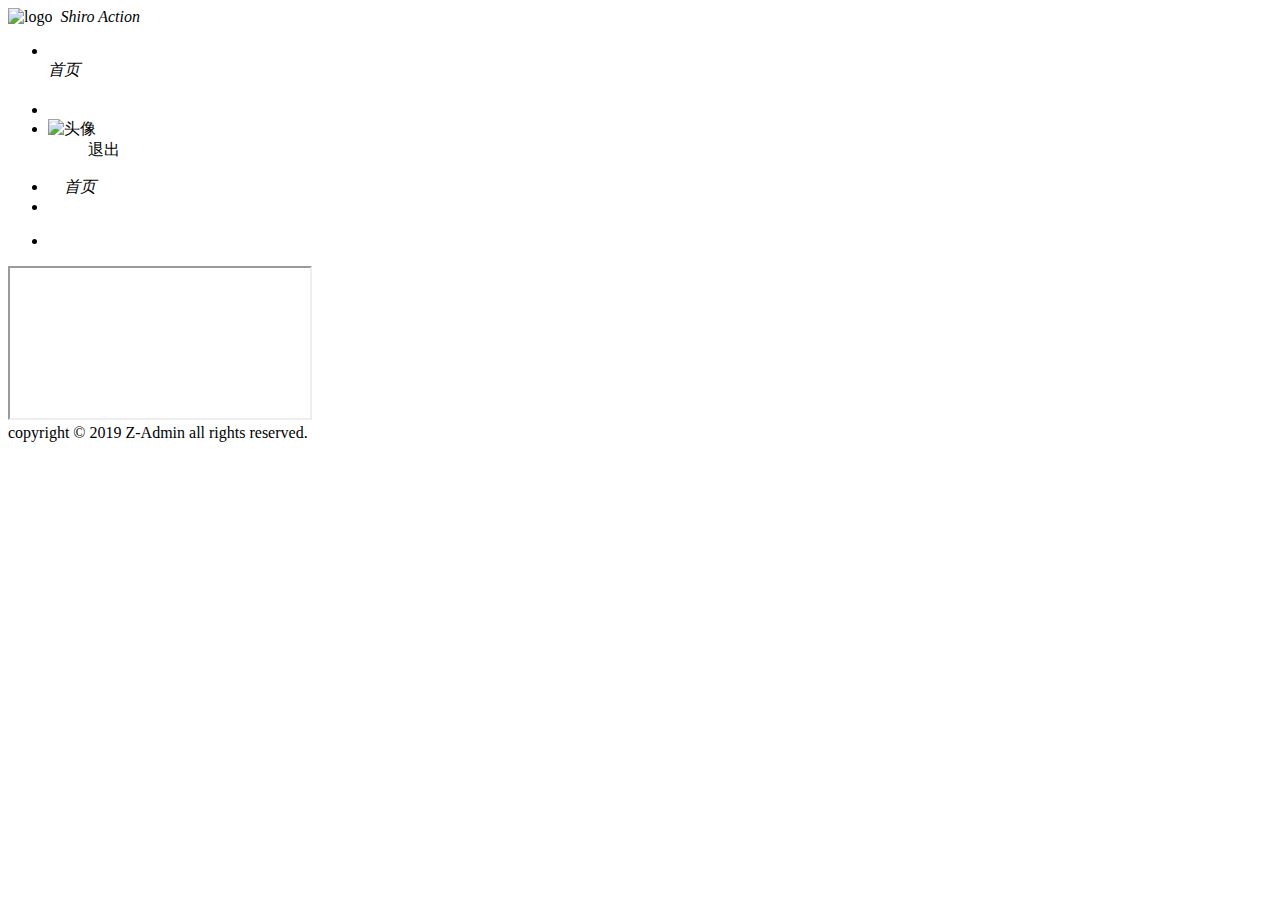
==== src/main/resources/templates/index.html @ eb940b91 "test hik sdk" ====
<!DOCTYPE html>
<html lang="zh" xmlns:th="http://www.thymeleaf.org" xmlns:shiro="http://www.pollix.at/thymeleaf/shiro">

<head>
    <meta charset="utf-8">
    <meta name="viewport" content="width=device-width, initial-scale=1, maximum-scale=1">
    <title>首页</title>

    <link rel="apple-touch-icon" sizes="180x180" th:href="@{/favicon.ico}">
    <link rel="icon" type="image/png" sizes="32x32" th:href="@{/favicon.ico}">
    <link rel="icon" type="image/png" sizes="16x16" th:href="@{/favicon.ico}">
    <link rel="stylesheet" th:href="@{/lib/layui/css/layui.css}">
    <link rel="stylesheet" th:href="@{/css/zadmin.css}">
    <link rel="stylesheet" th:href="@{/css/common.css}">
    <link rel="stylesheet" href="//at.alicdn.com/t/font_1179208_6sxekl4z8m7.css">
</head>

<body class="layui-layout-body">

    <div class="layui-layout layui-layout-admin">

        <div class="layui-header">
            <!-- logo 区域 -->
            <div class="layui-logo">
                <img th:src="@{/images/security.png}" alt="logo"/>
                <cite>&nbsp;Shiro Action&emsp;</cite>
            </div>

            <!-- 头部区域 -->
            <ul class="layui-nav layui-layout-left">
                <li class="layui-nav-item" lay-unselect>
                    <a lay-event="flexible" title="侧边伸缩">
                        <i class="layui-icon layui-icon-shrink-right"></i>
                    </a>
                </li>
                <!-- 面包屑 -->
                <span class="layui-breadcrumb layui-anim layui-anim-up">
                    <a><cite>首页</cite></a>
                </span>
            </ul>

            <!-- 头像区域 -->
            <ul class="layui-nav layui-layout-right">
<!--                <li class="layui-nav-item">-->
<!--                    <a lay-event="github" title="Github 地址"><img th:src="@{/images/github.png}" alt="" style="height: 18px;"/></a>-->
<!--                </li>-->

                <li class="layui-nav-item">
                    <a lay-event="clear" title="清理标签缓存"><img th:src="@{/images/clear.png}" alt="" style="height: 18px;"/></a>
                </li>

                <li class="layui-nav-item">
                    <a>
                        <img th:src="@{/images/avatar.png}" class="layui-nav-img" alt="头像">
                        <cite><shiro:principal property="username"/></cite>
                        <span class="layui-nav-more"></span>
                    </a>
                    <dl class="layui-nav-child layui-anim layui-anim-upbit">
<!--                        <dd lay-unselect>-->
<!--                            <a href="#">个人中心</a>-->
<!--                        </dd>-->
<!--                        <dd lay-unselect>-->
<!--                            <a href="#">修改密码</a>-->
<!--                        </dd>-->
<!--                        <hr>-->
                        <dd lay-unselect>
                            <a onclick="logout()">退出</a>
                        </dd>
                    </dl>
                </li>
            </ul>
        </div>

        <!-- 左侧导航区域 -->
        <div class="layui-side">
            <div class="layui-side-scroll">
                <ul class="layui-nav layui-nav-tree" lay-filter="lay-nav" lay-accordion="true">
                    <li class="layui-nav-item layui-this">
                        <a data-th-lay-url="@{/welcome(timestamp=${new java.util.Date().getTime()})}" lay-id="home">
                            <i class="layui-icon layui-icon-home"></i>&emsp;<cite>首页</cite>
                        </a>
                    </li>

                    <li class="layui-nav-item" th:each="menu:${menus}">
                        <a data-th-lay-id="${menu.url}" data-th-lay-url="${menu.url}">
                            <i class="iconfont" th:classappend="${menu.icon}"></i>&emsp;
                            <cite th:text="${menu.menuName}"></cite>
                        </a>
                        <dl th:if="${!#lists.isEmpty(menu.children)}" class="layui-nav-child">
                            <dd th:each="child:${menu.children}">
                                <a data-th-lay-id="${child.url}" data-th-lay-url="${child.url}">
                                    <cite th:text="${child.menuName}"></cite>
                                </a>
                                <th:block th:unless="${#lists.isEmpty(child.children)}" th:include="common/public::menu(${child})" />
                            </dd>
                        </dl>
                    </li>
                </ul>
            </div>
        </div>

        <div class="layui-body">
            <div class="layui-pagetabs">
                <div class="layui-icon admin-tabs-control layui-icon-refresh-3" lay-event="refresh"></div>
                <div class="layui-tab" lay-unauto lay-allowclose="true" lay-filter="lay-tab">
                    <ul class="layui-tab-title">
                        <li lay-id="home" data-th-lay-url="@{/welcome(timestamp=${new java.util.Date().getTime()})}" class="layui-this"><i
                                class="layui-icon layui-icon-home"></i></li>
                    </ul>
                    <div class="layui-tab-content">
                        <div class="layui-tab-item layui-show">
                            <iframe th:src="@{/welcome(timestamp=${new java.util.Date().getTime()})}" class="layui-iframe"></iframe>
                        </div>
                    </div>
                </div>
            </div>
        </div>

        <!-- 底部固定区域 -->
        <div class="layui-footer">
            copyright © 2019 Z-Admin all rights reserved.
        </div>

        <!-- 移动端遮罩 -->
        <div class="site-mobile-shade"></div>
    </div>

    <script th:src="@{/lib/layui/layui.js}"></script>
    <script th:src="@{/lib/jquery/jquery.min.js}"></script>
    <script th:src="@{/js/common.js}"></script>

    <script>
        var _hmt = _hmt || [];
        (function() {
            var hm = document.createElement("script");
            hm.src = "https://hm.baidu.com/hm.js?407751f44c2fb9c2e7b5b5d3b856fbc1";
            var s = document.getElementsByTagName("script")[0];
            s.parentNode.insertBefore(hm, s);
        })();

        function logout() {
            sessionStorage.removeItem("tabs");
            sessionStorage.removeItem("currentTabId");
            window.location = "logout";
        }
    </script>


</body>

</html>
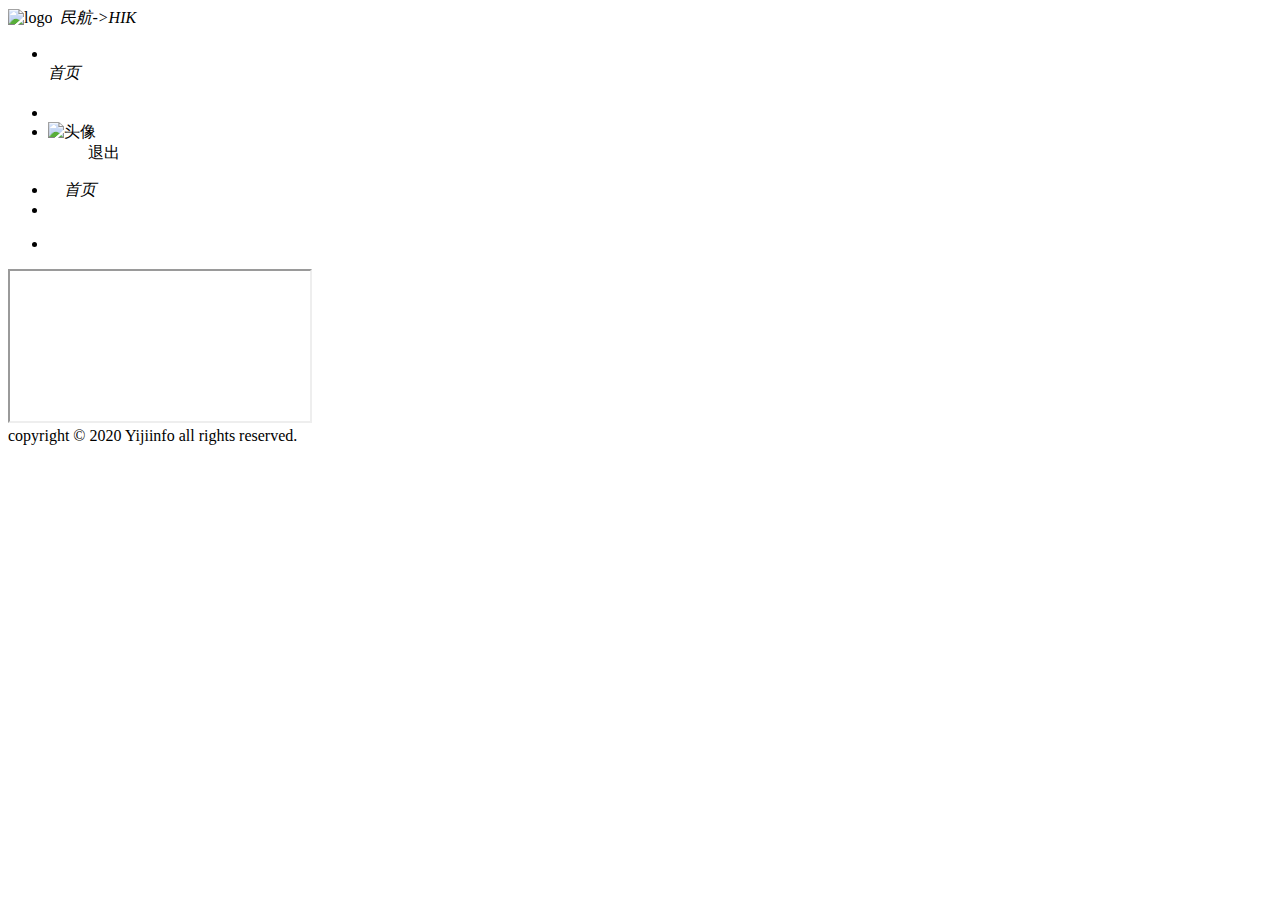
==== commit 4822679f: "the second datasource oracle configured ready" ====
--- a/src/main/resources/templates/index.html
+++ b/src/main/resources/templates/index.html
@@ -23,7 +23,7 @@
             <!-- logo 区域 -->
             <div class="layui-logo">
                 <img th:src="@{/images/security.png}" alt="logo"/>
-                <cite>&nbsp;Shiro Action&emsp;</cite>
+                <cite>&nbsp;民航->HIK&emsp;</cite>
             </div>
 
             <!-- 头部区域 -->
@@ -118,7 +118,7 @@
 
         <!-- 底部固定区域 -->
         <div class="layui-footer">
-            copyright © 2019 Z-Admin all rights reserved.
+            copyright © 2020 Yijiinfo all rights reserved.
         </div>
 
         <!-- 移动端遮罩 -->
